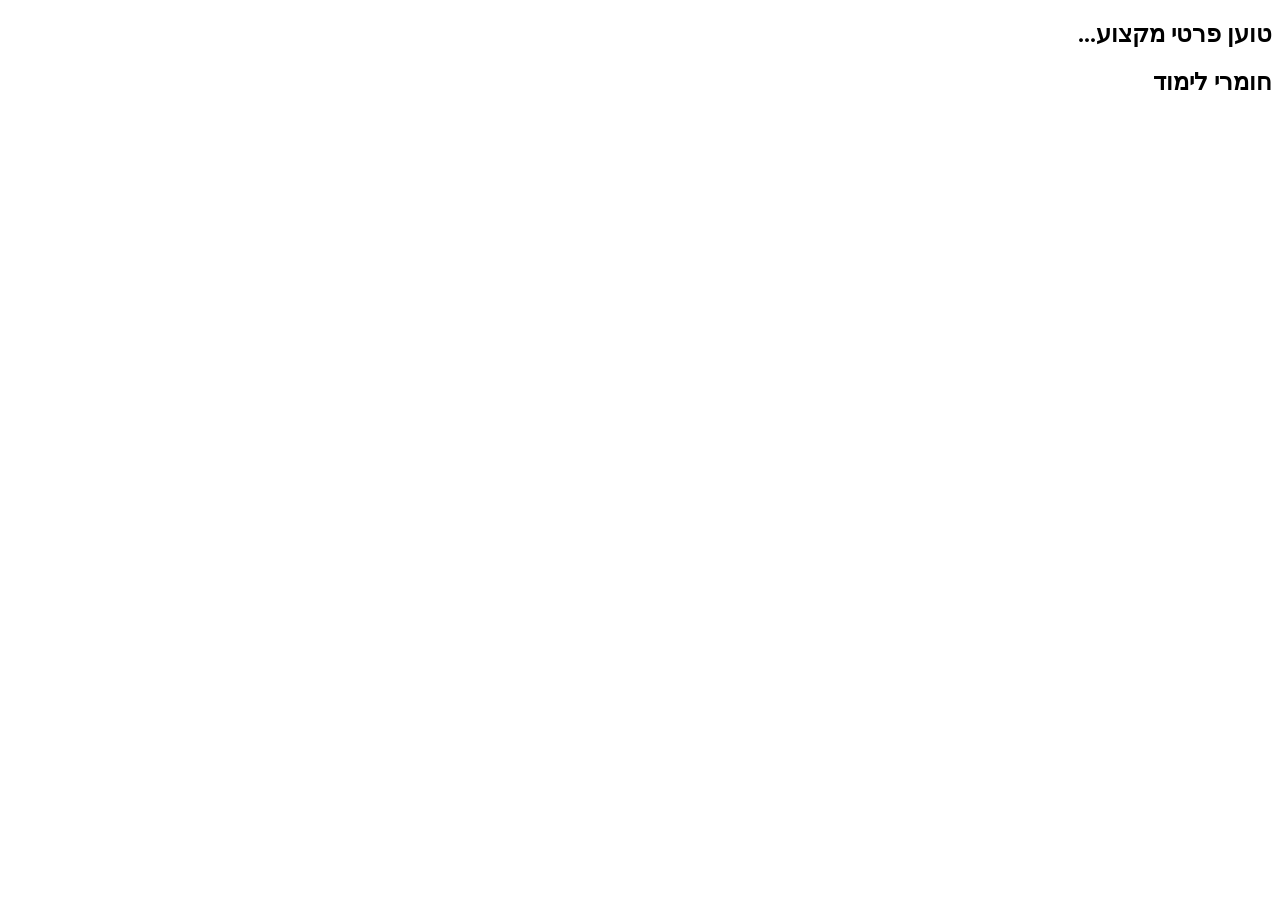
==== subject.html @ d1e43862 "Enhance styling and layout in style.css for improved UI/UX" ====
<!DOCTYPE html>
<html lang="he" dir="rtl">
<head>
    <meta charset="UTF-8">
    <title>פרטי מקצוע וחומרי לימוד</title>
    <link rel="stylesheet" href="css/style.css">
</head>
<body>
    <main class="subject-container">
        <!-- אזור פרטי המקצוע -->
        <section id="subject-header">
            <h1 id="subject-title">טוען פרטי מקצוע...</h1>
            <p id="subject-description"></p>
        </section>

        <!-- אזור רשימת חומרי הלימוד -->
        <section id="materials-section">
            <h2>חומרי לימוד</h2>
            <ul id="materials-list">
                <!-- הרשימה תתמלא דינמית דרך ה-JavaScript -->
            </ul>
        </section>
    </main>

    <!-- טעינת קובץ ה-JS -->
    <script src="js/subject.js"></script>
</body>
</html>
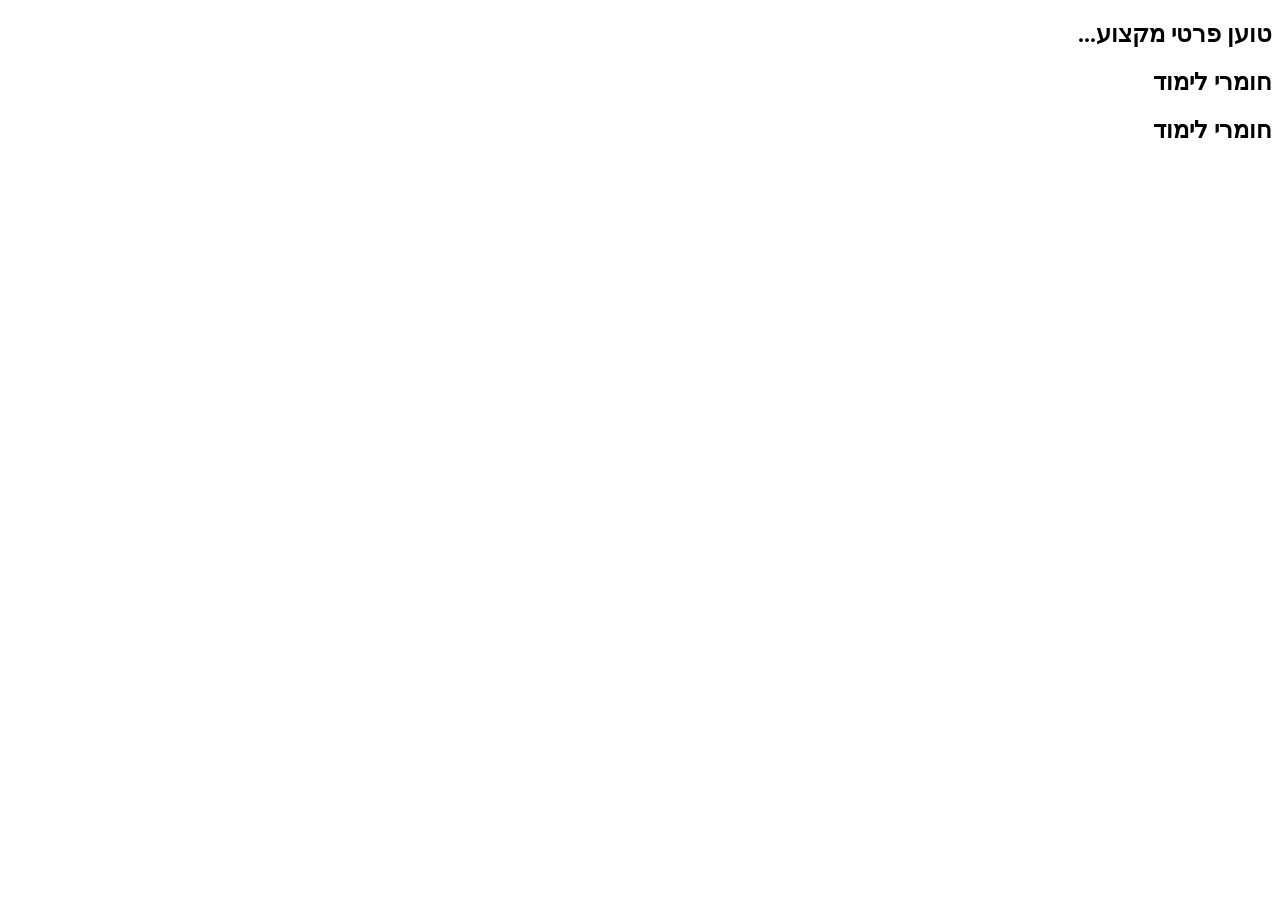
==== commit 6aa15789: "Resolve merge conflict in style.css" ====
--- a/subject.html
+++ b/subject.html
@@ -24,5 +24,12 @@
 
     <!-- טעינת קובץ ה-JS -->
     <script src="js/subject.js"></script>
+
+    <section class="subject-materials-section">
+    <h2>חומרי לימוד</h2>
+    <div id="materials-container">
+        <!-- כאן יטענו החומרים דינמית דרך ה-JavaScript -->
+    </div>
+</section>
 </body>
 </html>
